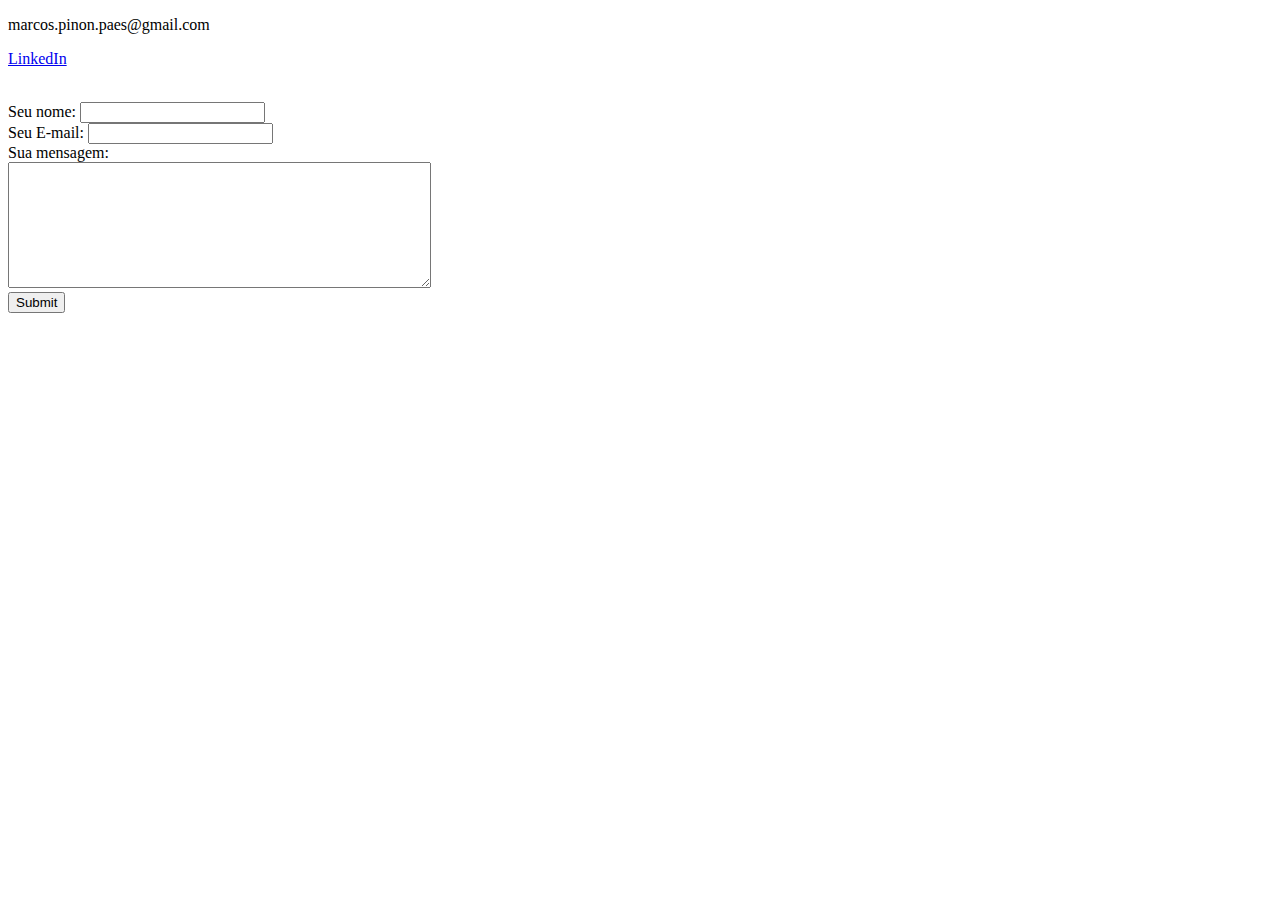
==== contato.html @ f535d43c "Website inicial do cv (The Complete 2022 web Development bootcamp)" ====
<!DOCTYPE html>
<html lang="en" dir="ltr">
  <head>
    <meta charset="utf-8">
    <title></title>
  </head>
  <body>
    <p>marcos.pinon.paes@gmail.com</p>
    <P><a href="https:www.linkedin.com/in/marcos-paes">LinkedIn</a></P><br>

    <form  action="mailto:ideengames@gmail.com" method="post"nenctype="text/plain">
      <label>Seu nome:</label> <input type="text" name="yourName" value=""><br>
      <label>Seu E-mail:</label> <input type="e-mail" name="yourEmail" value=""><br>
      <label>Sua mensagem:</label><br>
      <textarea name="name" rows="8" cols="50"></textarea><br>
      <input type="submit" name="enviar" >
    </form>
  </body>
</html>
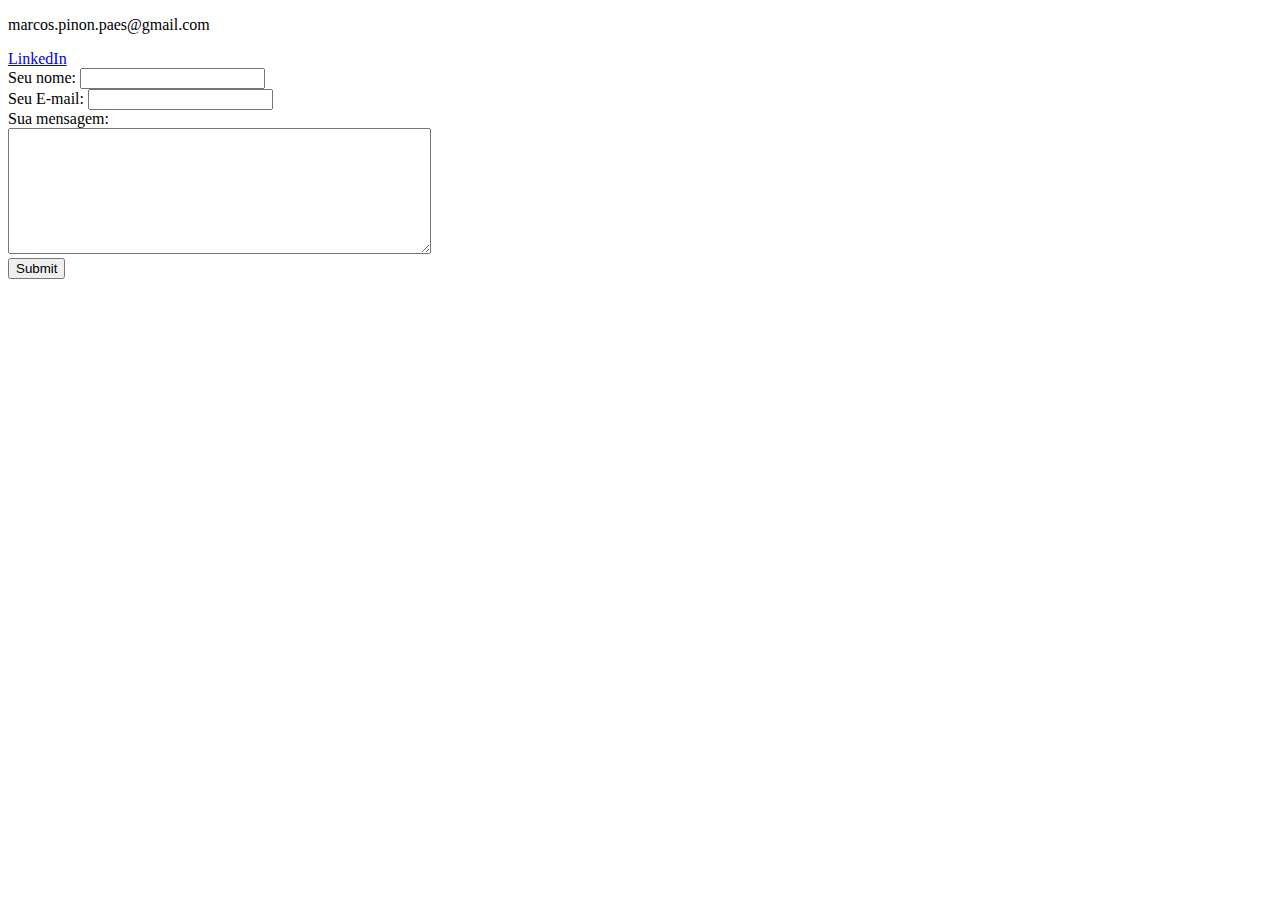
==== commit a09a173a: "Update contato.html" ====
--- a/contato.html
+++ b/contato.html
@@ -6,7 +6,7 @@
   </head>
   <body>
     <p>marcos.pinon.paes@gmail.com</p>
-    <P><a href="https:www.linkedin.com/in/marcos-paes">LinkedIn</a></P><br>
+    <a href="https://www.linkedin.com/in/marcos-paes/">LinkedIn</a><br>
 
     <form  action="mailto:ideengames@gmail.com" method="post"nenctype="text/plain">
       <label>Seu nome:</label> <input type="text" name="yourName" value=""><br>
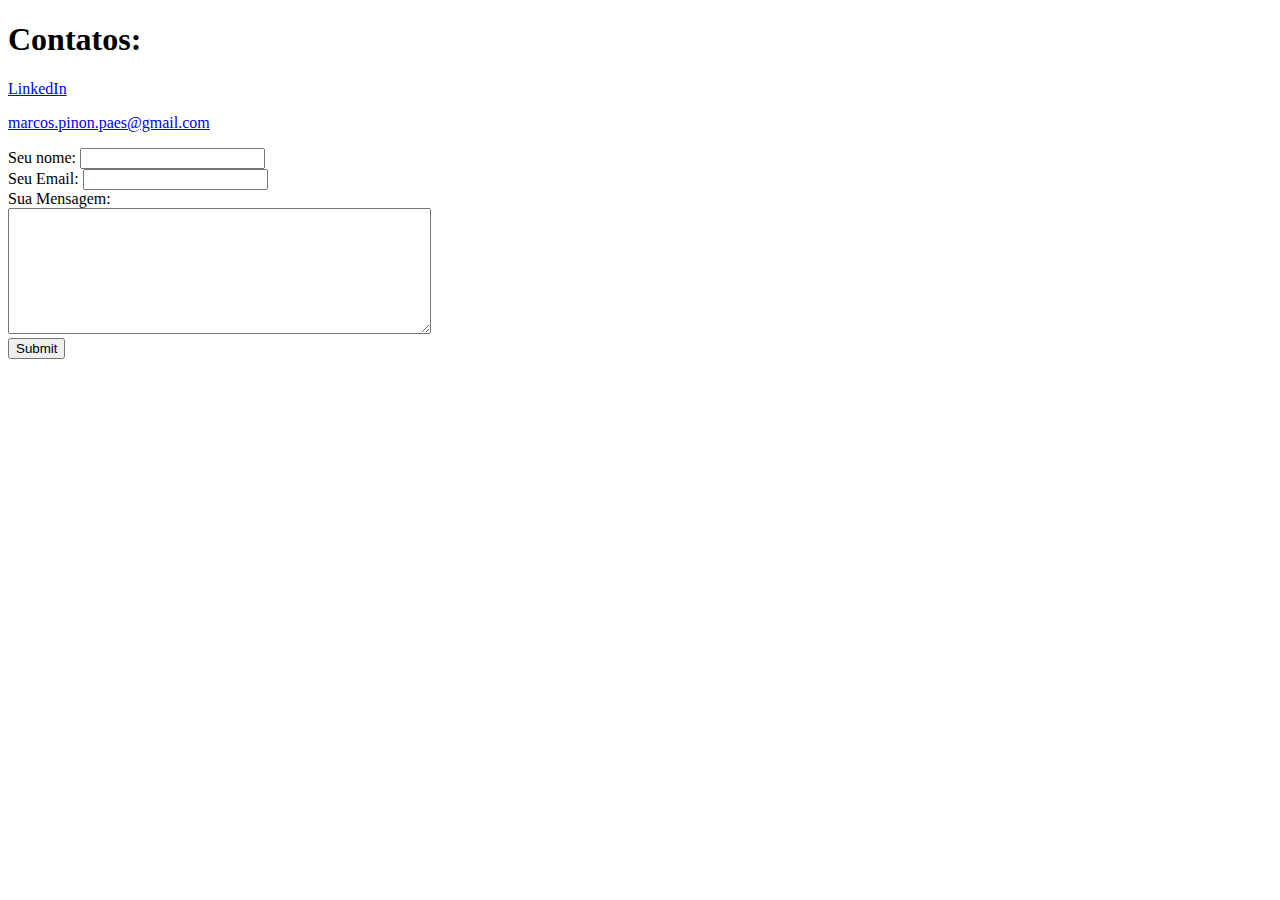
==== commit 8a92f9ae: "CV" ====
--- a/contato.html
+++ b/contato.html
@@ -2,18 +2,23 @@
 <html lang="en" dir="ltr">
   <head>
     <meta charset="utf-8">
-    <title></title>
+    <title>Contato</title>
   </head>
   <body>
-    <p>marcos.pinon.paes@gmail.com</p>
-    <a href="https://www.linkedin.com/in/marcos-paes/">LinkedIn</a><br>
+    <h1>Contatos:</h1>
+    <p><a href="https://www.linkedin.com/in/marcos-paes/">LinkedIn</a></p>
+    <p><a href="Envie para: marcos.pinon.paes@gmail.com?subject=Contato">marcos.pinon.paes@gmail.com</a></p>
 
-    <form  action="mailto:ideengames@gmail.com" method="post"nenctype="text/plain">
-      <label>Seu nome:</label> <input type="text" name="yourName" value=""><br>
-      <label>Seu E-mail:</label> <input type="e-mail" name="yourEmail" value=""><br>
-      <label>Sua mensagem:</label><br>
+    <form class="" action="mailto:marcos.pinon.paes@gmail.com" method="post" enctype="text/plain">
+      <label>Seu nome:</label>
+      <input type="text" name="yourName" value=""><br>
+      <label>Seu Email:</label>
+      <input type="mail" name="yourEmail"><br>
+      <label>Sua Mensagem:</label><br>
       <textarea name="name" rows="8" cols="50"></textarea><br>
-      <input type="submit" name="enviar" >
+      <input type="submit" name="enviar">
+
     </form>
+
   </body>
 </html>
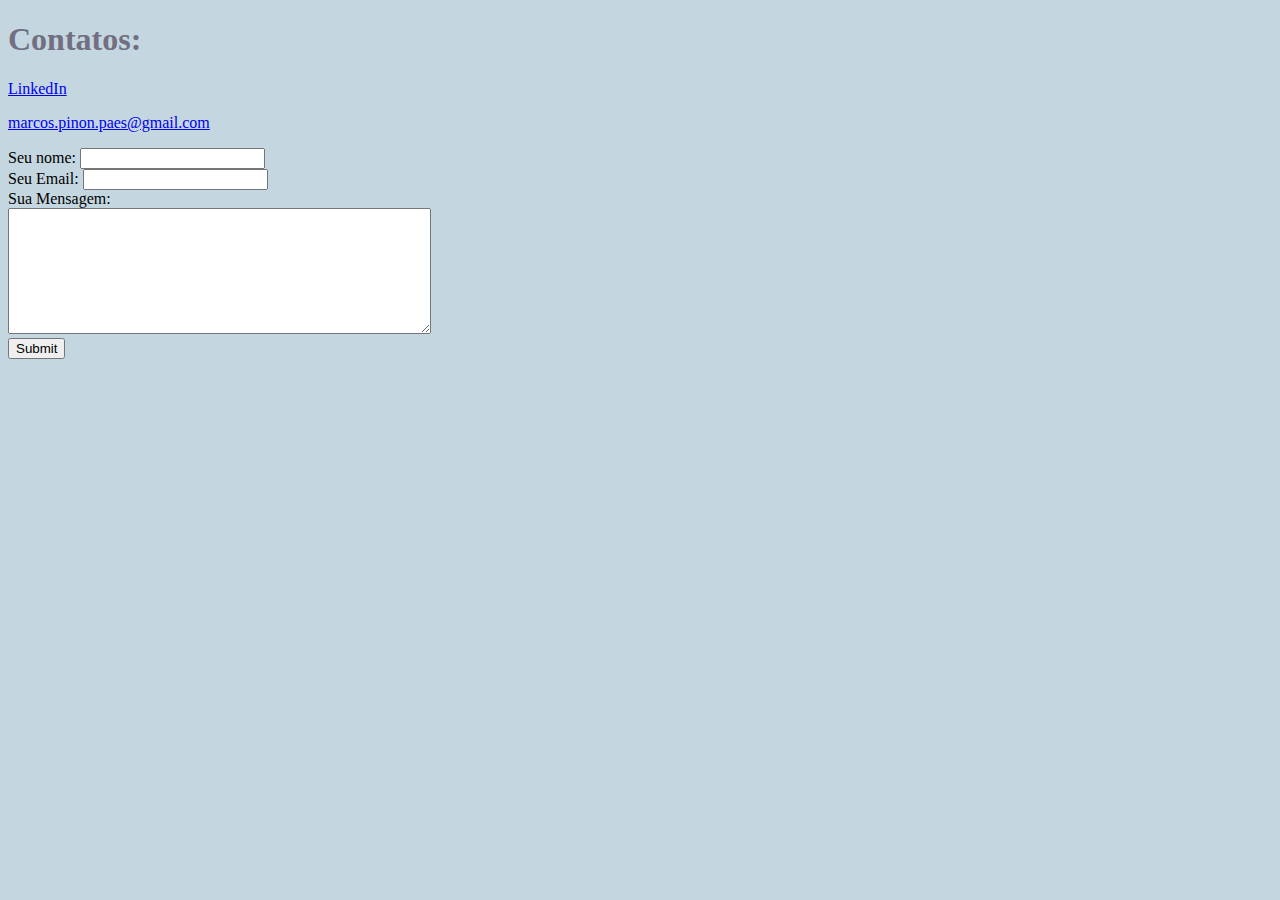
==== commit 5662a3b4: "Update contato.html" ====
--- a/contato.html
+++ b/contato.html
@@ -3,6 +3,7 @@
   <head>
     <meta charset="utf-8">
     <title>Contato</title>
+    <link rel="stylesheet" href="css/style.css">
   </head>
   <body>
     <h1>Contatos:</h1>
--- a/css/style.css
+++ b/css/style.css
@@ -0,0 +1,11 @@
+body{background-color:#C4D7E0;}
+
+hr{
+
+  border-style:none; border-top-style: dotted; width:5%;
+  border-width: 5px; border-color: #BBBBBB;
+}
+
+h1{font-family: "Monaco"; color: #716F81;}
+h2{font-family: "Monaco"; color: #716F81;}
+h3{font-family: "Lucida Console"; color: #716F81;}
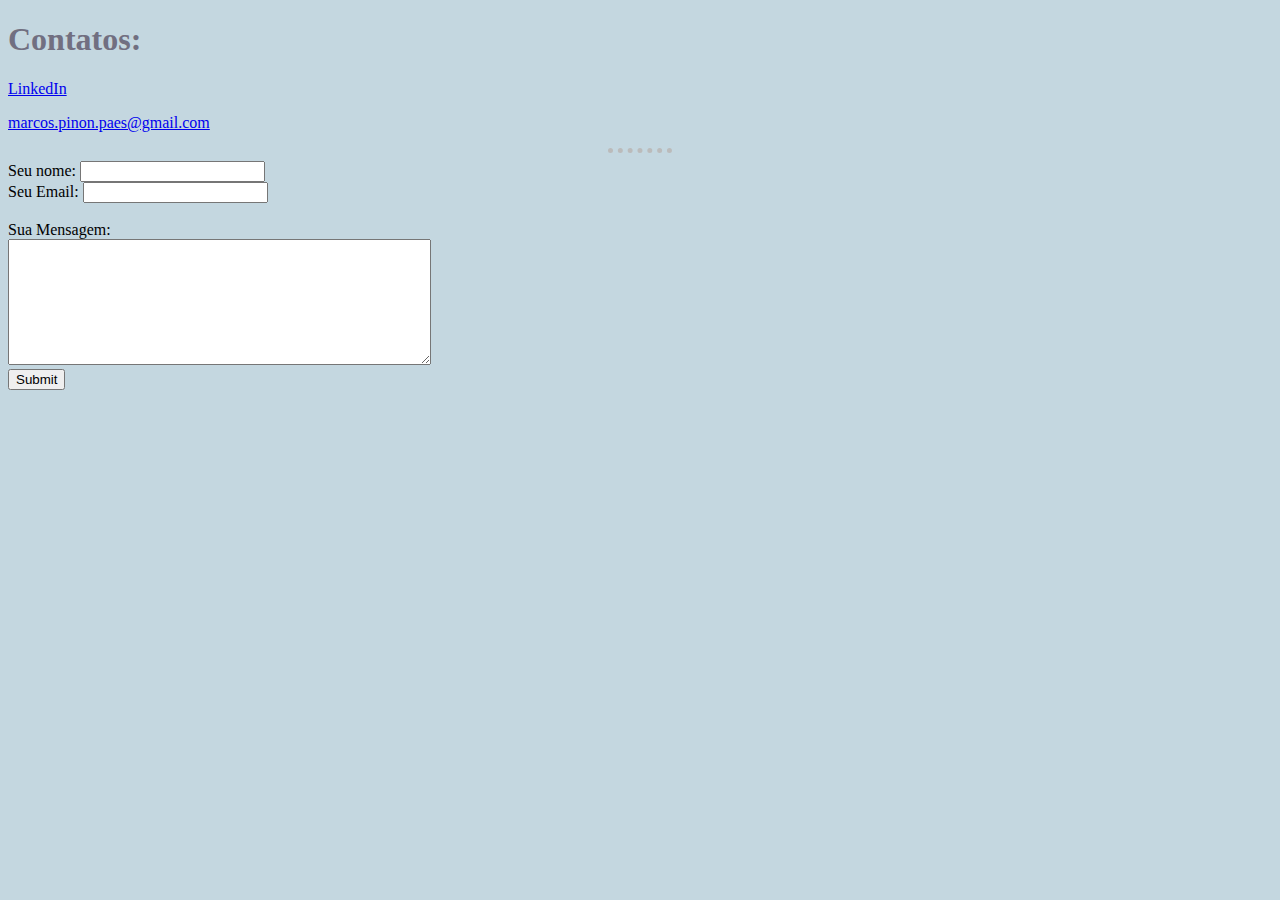
==== commit cc160b94: "Add files via upload" ====
--- a/contato.html
+++ b/contato.html
@@ -10,13 +10,14 @@
     <p><a href="https://www.linkedin.com/in/marcos-paes/">LinkedIn</a></p>
     <p><a href="Envie para: marcos.pinon.paes@gmail.com?subject=Contato">marcos.pinon.paes@gmail.com</a></p>
 
+    <hr>
     <form class="" action="mailto:marcos.pinon.paes@gmail.com" method="post" enctype="text/plain">
       <label>Seu nome:</label>
       <input type="text" name="yourName" value=""><br>
       <label>Seu Email:</label>
-      <input type="mail" name="yourEmail"><br>
-      <label>Sua Mensagem:</label><br>
-      <textarea name="name" rows="8" cols="50"></textarea><br>
+      <input type="mail" name="yourEmail"><br><br>
+      <label>Sua Mensagem:</label>
+      <br>    <textarea name="name" rows="8" cols="50"></textarea><br>
       <input type="submit" name="enviar">
 
     </form>
